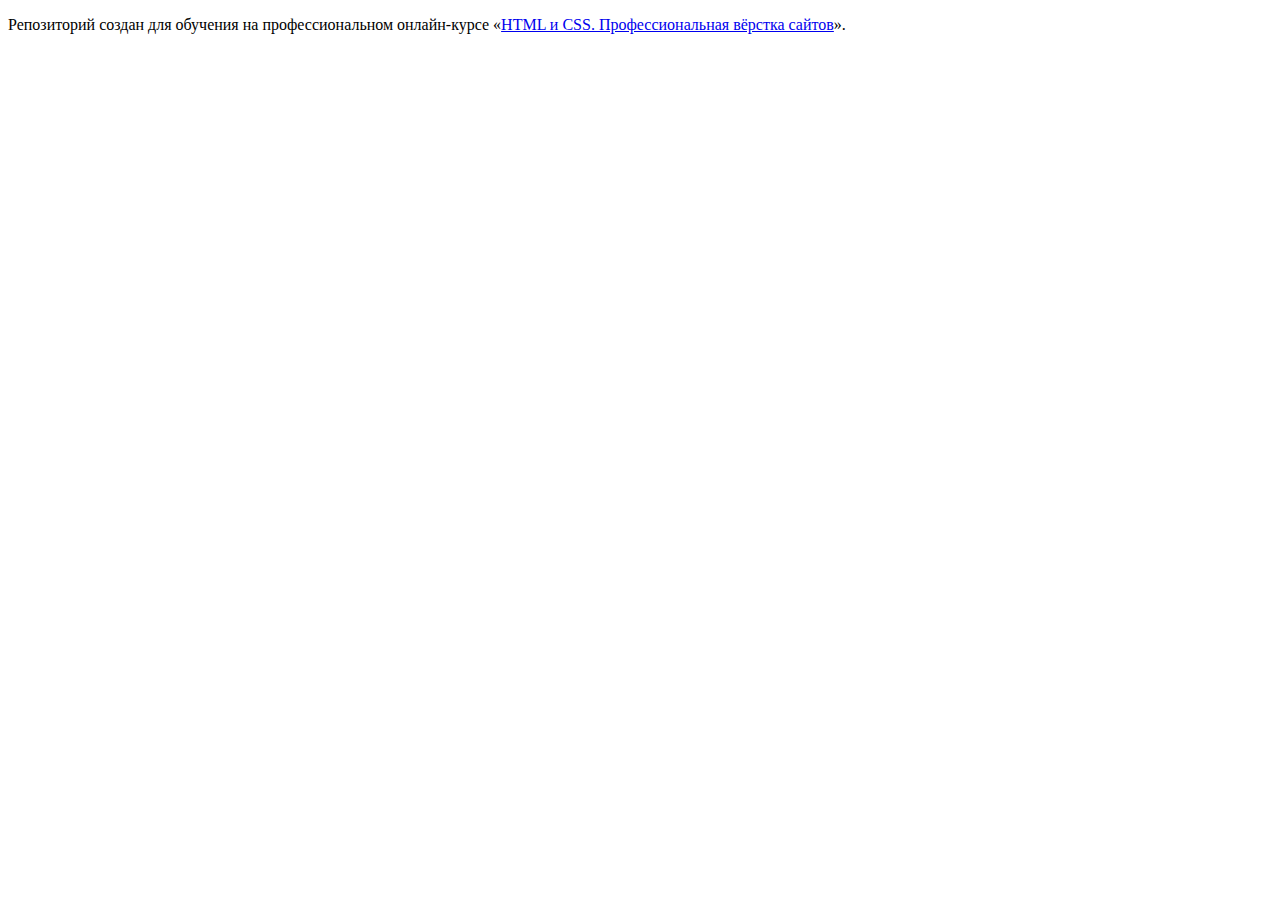
==== 1/index.html @ 23de44d1 ":heavy_check_mark: Сборка #1" ====
<!DOCTYPE html>
<html lang="ru">
  <head>
    <meta charset="utf-8">
    <title>HTML Academy: Седона</title>
    <base href="https://htmlacademy-htmlcss.github.io/2410303-sedona-38/1/">
</head>
  <body>

    <p>Репозиторий создан для обучения на профессиональном онлайн‑курсе «<a href="https://htmlacademy.ru/intensive/htmlcss">HTML и CSS. Профессиональная вёрстка сайтов</a>».</p>

  </body>
</html>
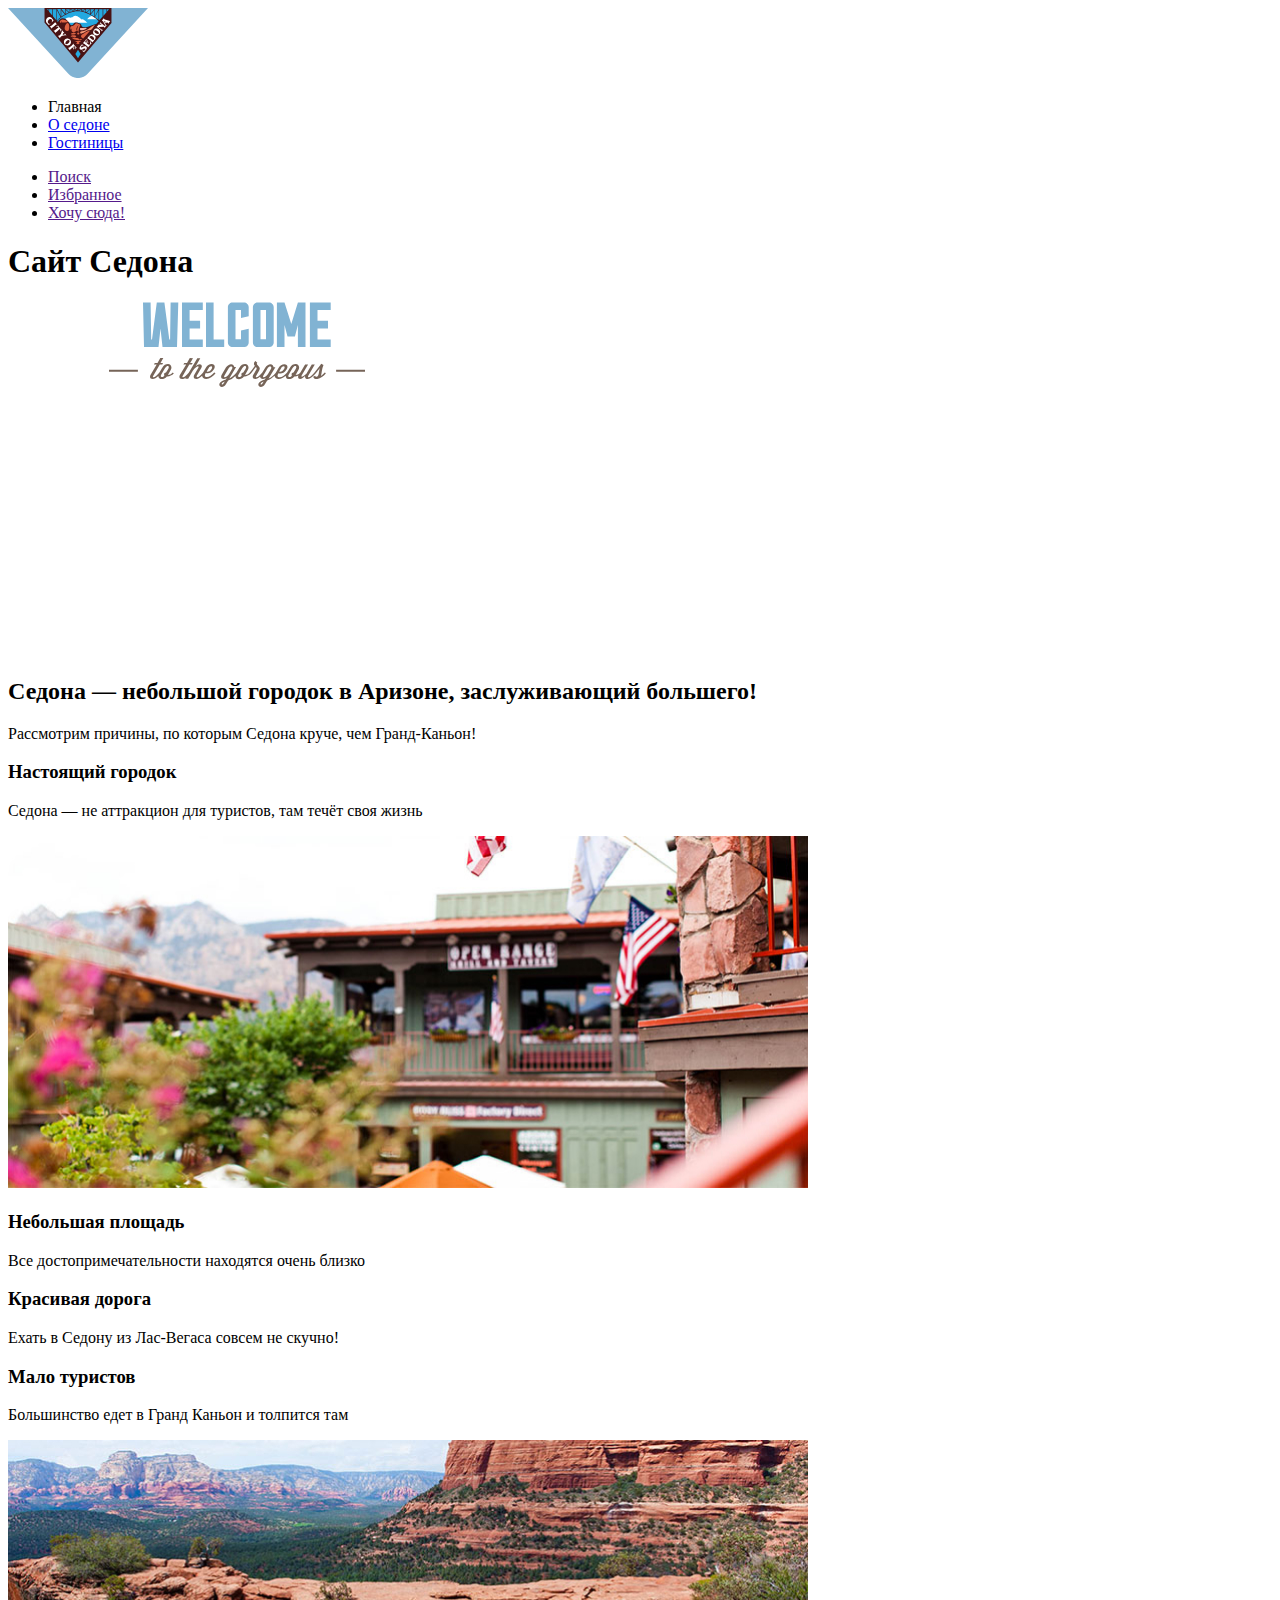
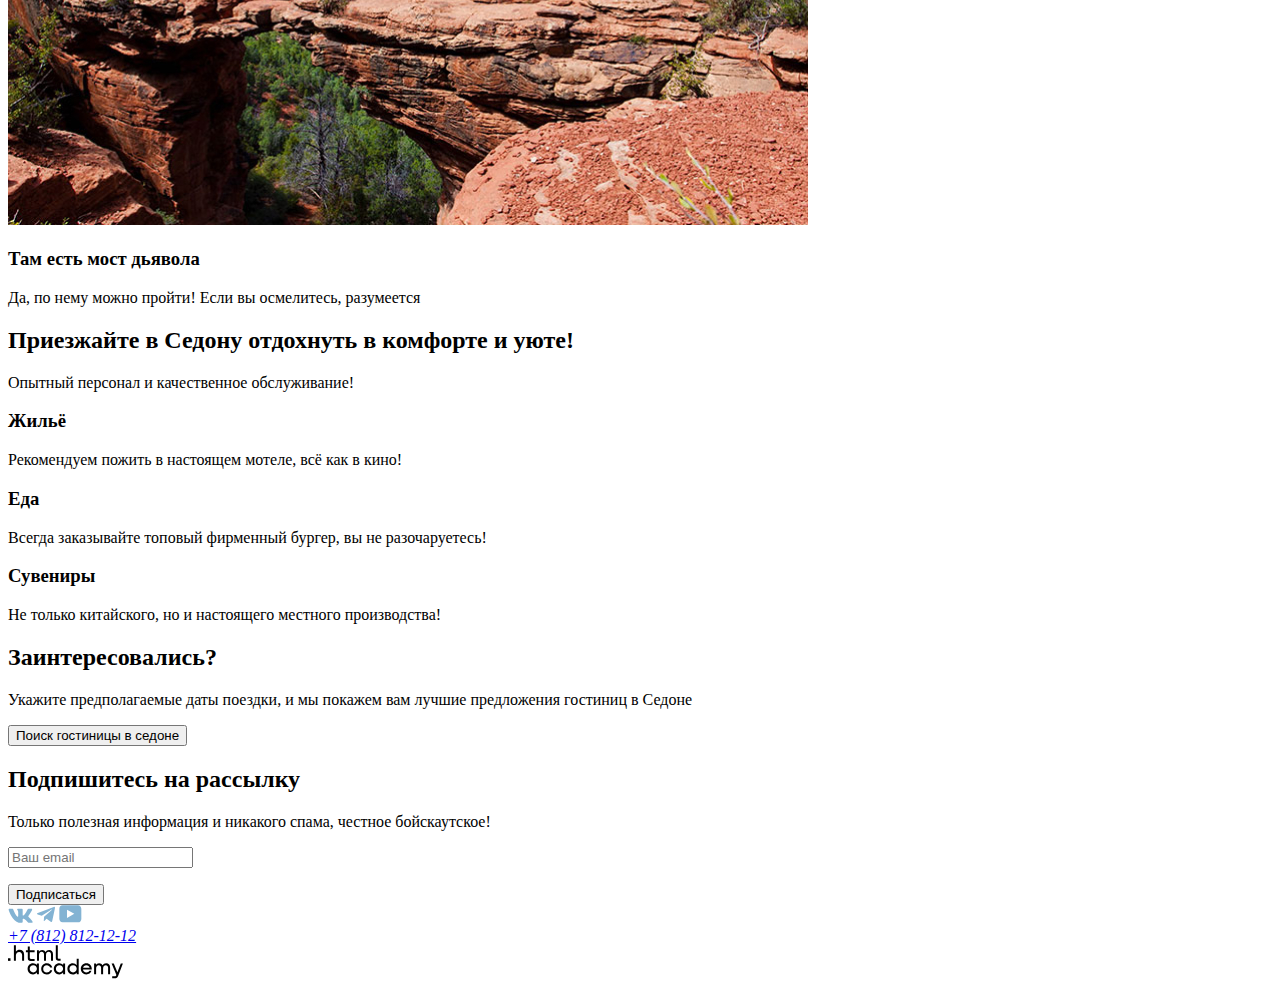
==== commit 30701da5: ":heavy_check_mark: Сборка #1" ====
--- a/1/index.html
+++ b/1/index.html
@@ -1,13 +1,243 @@
 <!DOCTYPE html>
 <html lang="ru">
   <head>
-    <meta charset="utf-8">
+    <meta charset="utf-8" />
     <title>HTML Academy: Седона</title>
+    <link rel="stylesheet" href="fonts/stylesheet.css" />
+    <!-- <link rel="stylesheet" href="css/reset.css" /> -->
+    <!-- <link rel="stylesheet" href="css/main.css" /> -->
+    <!-- Blocks -->
+    <!-- Header -->
+    <!-- <link rel="stylesheet" href="css/blocks/header.css" /> -->
+    <!-- Sections -->
+    <!-- <link rel="stylesheet" href="css/blocks/section/hero.css" /> -->
+    <!-- Footer -->
+    <!-- <link rel="stylesheet" href="css/blocks/footer.css" /> -->
     <base href="https://htmlacademy-htmlcss.github.io/2410303-sedona-38/1/">
 </head>
   <body>
-
-    <p>Репозиторий создан для обучения на профессиональном онлайн‑курсе «<a href="https://htmlacademy.ru/intensive/htmlcss">HTML и CSS. Профессиональная вёрстка сайтов</a>».</p>
-
+    <!-- <p>
+      Репозиторий создан для обучения на профессиональном онлайн‑курсе «<a
+        href="https://htmlacademy.ru/intensive/htmlcss"
+        >HTML и CSS. Профессиональная вёрстка сайтов</a
+      >».
+    </p> -->
+    <header class="page-header" data-test="header">
+      <div class="page-header__container container">
+        <nav class="page-header__nav">
+          <a class="header-logo" href="index.html">
+            <img width="140" height="70" src="./images/header-logo.svg" alt="header logo"
+            />
+          </a>
+          <ul class="nav-list menu__nav-list">
+            <li class="menu__nav-item">
+              <a class="menu__nav-link nav-link-current">Главная</a>
+            </li>
+            <li class="menu__nav-item">
+              <a href="#" class="menu__nav-link">О седоне</a>
+            </li>
+            <li class="menu__nav-item">
+              <a href="./pages/catalog.html" class="menu__nav-link">Гостиницы</a>
+            </li>
+          </ul>
+
+          <ul class="nav-list menu__nav-user">
+            <li class="menu__nav-user-item">
+              <a href="" class="menu__nav-user-link">
+                <span class="visually-hidden">Поиск</span>
+              </a>
+            </li>
+            <li class="menu__nav-user-item">
+              <a href="" class="menu__nav-user-link">
+                <span class="visually-hidden">Избранное</span>
+              </a>
+            </li>
+            <li class="menu__nav-user-item">
+              <a href="" class="menu__nav-user-link">Хочу сюда!</a>
+            </li>
+          </ul>
+        </nav>
+      </div>
+
+      <div class="page-header__content" data-test="hero">
+        <div class="container page-header__container">
+          <h1 class="visually-hidden">Сайт Седона</h1>
+          <div class="page-header__content__banner">
+            <img width="458" height="352" class="page-header__content__banner-img"  src="./images/welcome.svg" alt="Баннер Welcome" />
+          </div>
+        </div>
+      </div>
+    </header>
+    <main class="main" data-test="main">
+      <section class="advantages" data-test="advantages">
+        <div class="container advantages__container">
+          <div class="advantages__wrap">
+            <div class="advantages__top">
+              <h2 class="title advantages-title">
+                Седона — небольшой городок в Аризоне, заслуживающий большего!
+              </h2>
+              <p class="subtext advantages-subtitle">
+                Рассмотрим причины, по которым Седона круче, чем Гранд-Каньон!
+              </p>
+            </div>
+            <div class="advantages__bottom">
+              <div class="advantages__left">
+                <h3 class="advantages-title">Настоящий городок</h3>
+                <p class="advantages-subtitle">
+                  Седона — не аттракцион для туристов, там течёт своя жизнь
+                </p>
+              </div>
+              <div class="advantages__right">
+                <div class="advantages__img">
+                  <img width="800" height="352" class="advantages-img" src="./images/Building.jpg" alt="здания с флагами" />
+                </div>
+              </div>
+            </div>
+          </div>
+        </div>
+      </section>
+      <section class="attractions">
+        <div class="container attractions__container">
+          <div class="attractions__wrap">
+            <div class="attractions__cards">
+              <div class="attractions__card">
+                <h3 class="attractions__card-title">Небольшая площадь</h3>
+                <p class="attractions__card-text">
+                  Все достопримечательности находятся очень близко
+                </p>
+              </div>
+              <div class="attractions__card">
+                <h3 class="attractions__card-title">Красивая дорога</h3>
+                <p class="attractions__card-text">
+                  Ехать в Седону из Лас-Вегаса совсем не скучно!
+                </p>
+              </div>
+              <div class="attractions__card">
+                <h3 class="attractions__card-title">Мало туристов</h3>
+                <p class="attractions__card-text">
+                  Большинство едет в Гранд Каньон и толпится там
+                </p>
+              </div>
+            </div>
+            <div class="attractions__content">
+              <div class="attractions__content__left">
+                <img width="800" height="385" class="attractions__content-img" src="./images/rocks.jpg" alt="Деревья на скалах" />
+              </div>
+              <div class="attractions__content__right">
+                <h3 class="attractions__content__right-title">
+                  Там есть мост дьявола
+                </h3>
+                <p class="attractions__content__right-subtitle">
+                  Да, по нему можно пройти! Если вы осмелитесь, разумеется
+                </p>
+              </div>
+            </div>
+          </div>
+        </div>
+      </section>
+      <section class="services">
+        <div class="container services__container">
+          <div class="services__top">
+            <h2 class="title services-title">
+              Приезжайте в Седону отдохнуть в комфорте и уюте!
+            </h2>
+            <p class="subtext services-text">
+              Опытный персонал и качественное обслуживание!
+            </p>
+          </div>
+          <div class="services__bottom">
+            <div class="services__bottom__wrap">
+              <div class="services__bottom__cards">
+                <div class="services__bottom__card">
+                  <h3 class="services__bottom-title">Жильё</h3>
+                  <p class="services__bottom-text">
+                    Рекомендуем пожить в настоящем мотеле, всё как в кино!
+                  </p>
+                </div>
+                <div class="services__bottom__card">
+                  <h3 class="services__bottom-title">Еда</h3>
+                  <p class="services__bottom-text">
+                    Всегда заказывайте топовый фирменный бургер, вы не
+                    разочаруетесь!
+                  </p>
+                </div>
+                <div class="services__bottom__card">
+                  <h3 class="services__bottom-title">Сувениры</h3>
+                  <p class="services__bottom-text">
+                    Не только китайского, но и настоящего местного производства!
+                  </p>
+                </div>
+              </div>
+            </div>
+          </div>
+        </div>
+      </section>
+      <section class="search__hotel" data-test="search">
+        <div class="container search__hotel__container">
+          <div class="search__hotel__wrap">
+            <h2 class="title search__hotel-title">Заинтересовались?</h2>
+            <p class="subtext search__hotel-subtext">
+              Укажите предполагаемые даты поездки, и мы покажем вам лучшие
+              предложения гостиниц в Седоне
+            </p>
+            <button class="btn search__hotel-btn">
+              Поиск гостиницы в седоне
+            </button>
+          </div>
+        </div>
+      </section>
+      <section class="sending"  data-test="subscribe">
+        <div class="container sending__container">
+          <div class="sending__wrap">
+            <div class="sending__top">
+              <h2 class="title sending__top-title">Подпишитесь на рассылку</h2>
+              <p class="subtext sending-text">
+                Только полезная информация и никакого спама, честное
+                бойскаутское!
+              </p>
+            </div>
+            <div class="sending__bottom">
+              <form
+                class="sending__form"
+                action="https://echo.htmlacademy.ru/"
+                method="post"
+              >
+                <p class="sending__form-email">
+                  <input type="email" name="sending-email" placeholder="Ваш email" />
+                </p>
+                <button class="button" type="submit">Подписаться</button>
+              </form>
+            </div>
+          </div>
+        </div>
+      </section>
+    </main>
+    <footer class="footer" data-test="footer">
+      <div class="container footer__container">
+        <address>
+          <div class="footer__wrap">
+            <div class="footer__social">
+              <svg xmlns="http://www.w3.org/2000/svg" width="25" height="15" viewBox="0 0 25 15" fill="none">
+                <path fill-rule="evenodd" clip-rule="evenodd" d="M24.1164 1.80445C24.2824 1.25845 24.1164 0.856445 23.3214 0.856445H20.6964C20.0284 0.856445 19.7204 1.20345 19.5534 1.58645C19.5534 1.58645 18.2184 4.78245 16.3274 6.85845C15.7154 7.46045 15.4374 7.65145 15.1034 7.65145C14.9364 7.65145 14.6854 7.46045 14.6854 6.91345V1.80445C14.6854 1.14845 14.5014 0.856445 13.9454 0.856445H9.81738C9.40038 0.856445 9.14938 1.16045 9.14938 1.44945C9.14938 2.07045 10.0954 2.21445 10.1924 3.96245V7.76045C10.1924 8.59345 10.0394 8.74444 9.70538 8.74444C8.81538 8.74444 6.65038 5.53345 5.36538 1.85945C5.11638 1.14445 4.86438 0.856445 4.19338 0.856445H1.56638C0.816382 0.856445 0.666382 1.20345 0.666382 1.58645C0.666382 2.26845 1.55638 5.65645 4.81138 10.1374C6.98138 13.1974 10.0364 14.8564 12.8194 14.8564C14.4884 14.8564 14.6944 14.4884 14.6944 13.8534V11.5404C14.6944 10.8034 14.8524 10.6564 15.3814 10.6564C15.7714 10.6564 16.4384 10.8484 17.9964 12.3234C19.7764 14.0724 20.0694 14.8564 21.0714 14.8564H23.6964C24.4464 14.8564 24.8224 14.4884 24.6064 13.7604C24.3684 13.0364 23.5184 11.9854 22.3914 10.7384C21.7794 10.0284 20.8614 9.26345 20.5824 8.88045C20.1934 8.38945 20.3044 8.17044 20.5824 7.73345C20.5824 7.73345 23.7824 3.30745 24.1154 1.80445H24.1164Z" fill="#83B3D3" />
+              </svg>
+
+              <svg xmlns="http://www.w3.org/2000/svg" width="18" height="17" viewBox="0 0 18 17" fill="none">
+                <path d="M16.785 0.955705L0.840489 7.1042C-0.247661 7.54126 -0.241365 8.14828 0.640845 8.41897L4.73445 9.69597L14.2058 3.72014C14.6537 3.44766 15.0629 3.59424 14.7265 3.89281L7.05283 10.8183H7.05103L7.05283 10.8192L6.77045 15.0387C7.18413 15.0387 7.36669 14.8489 7.59871 14.625L9.58705 12.6915L13.7229 15.7464C14.4855 16.1664 15.0332 15.9506 15.2229 15.0405L17.9379 2.2453C18.2158 1.13107 17.5126 0.626562 16.785 0.955705Z" fill="#83B3D3" />
+              </svg>
+
+              <svg xmlns="http://www.w3.org/2000/svg" width="23" height="18" viewBox="0 0 23 18" fill="none">
+                <path d="M18.9402 0.356445H3.50738C1.64668 0.356445 0.333252 1.9502 0.333252 3.75645V13.8502C0.333252 15.7627 1.64668 17.3564 3.50738 17.3564H19.1591C20.8009 17.3564 22.3333 15.7627 22.3333 13.9564V3.75645C22.1143 1.9502 20.8009 0.356445 18.9402 0.356445ZM7.99494 12.8939V4.81894L15.3283 8.85645L7.99494 12.8939Z" fill="#83B3D3" />
+              </svg>
+            </div>
+            <a href="tel:+78128121212" class="footer__phone">+7 (812) 812-12-12</a>
+            <div class="footer__logo">
+              <img width="115" height="34" class="footer__logo-img" src="./images/footer-logo.svg" alt="HTML Academy" />
+            </div>
+          </div>
+        </address>
+      </div>
+    </footer>
+
+    <script src="js/main.js"></script>
   </body>
 </html>
--- a/1/fonts/stylesheet.css
+++ b/1/fonts/stylesheet.css
@@ -0,0 +1,15 @@
+@font-face {
+  font-family: "PT Sans";
+  src: local("PT Sans"), url("ptsans-400.woff2") format("woff2");
+  font-weight: 400;
+  font-display: swap;
+  font-style: normal;
+}
+
+@font-face {
+  font-family: "PT Sans";
+  src: local("PT Sans"), url("ptsans-700.woff2") format("woff2");
+  font-weight: 700;
+  font-display: swap;
+  font-style: normal;
+}
--- a/1/css/main.css
+++ b/1/css/main.css
@@ -0,0 +1,80 @@
+:root {
+  /* color */
+
+  /* Text */
+  --color-text-primary: #000;
+  --color-text-secondary: #333;
+  --color-text-error: #ff5757;
+  --color-text-write: #fff;
+  --color-text-opacity: rgba(255, 255, 255, 0.3);
+  /* Battons */
+  --color-btn-primary: #756157;
+  --color-btn-secondary: #82b3d3;
+  --color-btn-selected: #7db54f;
+
+  /* Background */
+
+  --bg-basic: #fff;
+  --bg-primary: #82b3d3;
+  --bg-selected: #7db54f;
+
+  /* Font */
+  --fw-regular: 400;
+  --fw-bold: 700;
+}
+
+body {
+  font-family: "PT Sans", sans-serif;
+  margin: 0;
+  background-color: darkgoldenrod;
+  color: #000;
+  display: flex;
+  flex-direction: column;
+  min-height: 100vh;
+}
+
+header {
+  /* background: blue; */
+}
+
+main {
+  /* Чтобы занимал оставшееся пространство - Разрешаем увелисиваться */
+  flex-grow: 1;
+  /* background: red; */
+}
+
+footer {
+  /* Чтобы footer не уменьшался */
+  flex-shrink: 0;
+  background: black;
+}
+
+.container {
+  max-width: 1090px;
+  margin: 0 auto;
+  padding: 0 15px;
+}
+
+a {
+  color: #000;
+  text-decoration: none;
+}
+/* для всех элементов внутри которых есть картинка */
+* img {
+  max-width: 100%;
+}
+
+/* General classes */
+
+.btn {
+  text-align: center;
+  color: var(--color-text-write);
+  border-radius: 4px;
+  font-size: 16px;
+  font-weight: var(--fw-bold);
+  text-transform: uppercase;
+}
+
+.link-bg--brown {
+  background-color: var(--color-btn-primary);
+}
--- a/1/css/blocks/header.css
+++ b/1/css/blocks/header.css
@@ -0,0 +1,127 @@
+/* <form class="page-header__form" action="">
+<input type="text" class="header__search" placeholder="search" />
+<button class="btn header-btn"></button>
+</form>
+<a href="" class="heart" data-number="12"></a>
+<a href="" class="btn header-link link-bg--brown">Хочу сюда!</a>  */
+
+.header {
+  caption-side: bottom;
+  height: 64px;
+  background-color: var(--color-bg-basic);
+}
+.header__container {
+}
+.header__wrapper {
+  display: flex;
+  justify-content: space-between;
+}
+.header__left {
+  display: flex;
+  justify-content: center;
+  align-items: center;
+}
+.header-logo {
+  width: 140px;
+  height: 70px;
+  z-index: 1;
+}
+.header__nav {
+}
+.header__nav-list {
+  display: flex;
+  justify-content: center;
+  margin-left: 30px;
+  gap: 32px;
+}
+
+.header__nav-item {
+}
+
+.header__nav-link {
+  position: relative;
+  color: var(--color-text-primary);
+  font-size: 20px;
+  font-weight: var(--fw-bold);
+  text-transform: capitalize;
+  transition: color 0.5s ease-in-out;
+}
+
+.header__nav-link::before {
+  content: "";
+  bottom: -18px;
+  left: 0;
+  position: absolute;
+  width: 0;
+  height: 3px;
+  background-color: var(--color-btn-primary);
+  transition: 0.2s ease-in;
+}
+
+.header__nav-link:hover::before {
+  width: 100%;
+}
+
+.header__nav-link:hover {
+  color: var(--color-btn-selected);
+}
+
+.header__right {
+  display: flex;
+  justify-content: center;
+  align-items: center;
+}
+.header__form {
+  display: flex;
+  align-items: center;
+}
+.header__search {
+  width: 0;
+  border: none;
+  outline: none;
+}
+
+.header-btn {
+  width: 20px;
+  height: 20px;
+  background-image: url("/images/icons/search.svg");
+  background-repeat: no-repeat;
+  background-position: center;
+}
+.heart {
+  display: block;
+  position: relative;
+  width: 40px;
+  height: 40px;
+  margin: 0 0 0 12px;
+  background-image: url("/images/icons/heart.svg");
+  background-repeat: no-repeat;
+  background-position: center;
+}
+
+.heart::after {
+  position: absolute;
+  content: attr(data-number);
+  width: 20px;
+  height: 20px;
+  top: 0;
+  right: 0;
+  color: var(--color-text-write);
+  background-color: var(--bg-selected);
+  border-radius: 50%;
+  text-align: center;
+  font-size: 10px;
+  line-height: 20px;
+  font-weight: var(--fw-regular);
+}
+
+.header-link {
+  width: 195px;
+  padding: 8px 35px;
+  margin-left: 20px;
+  transition: background-color 0.3s ease-in;
+}
+
+.header-link:hover {
+  background-color: var(--bg-selected);
+}
